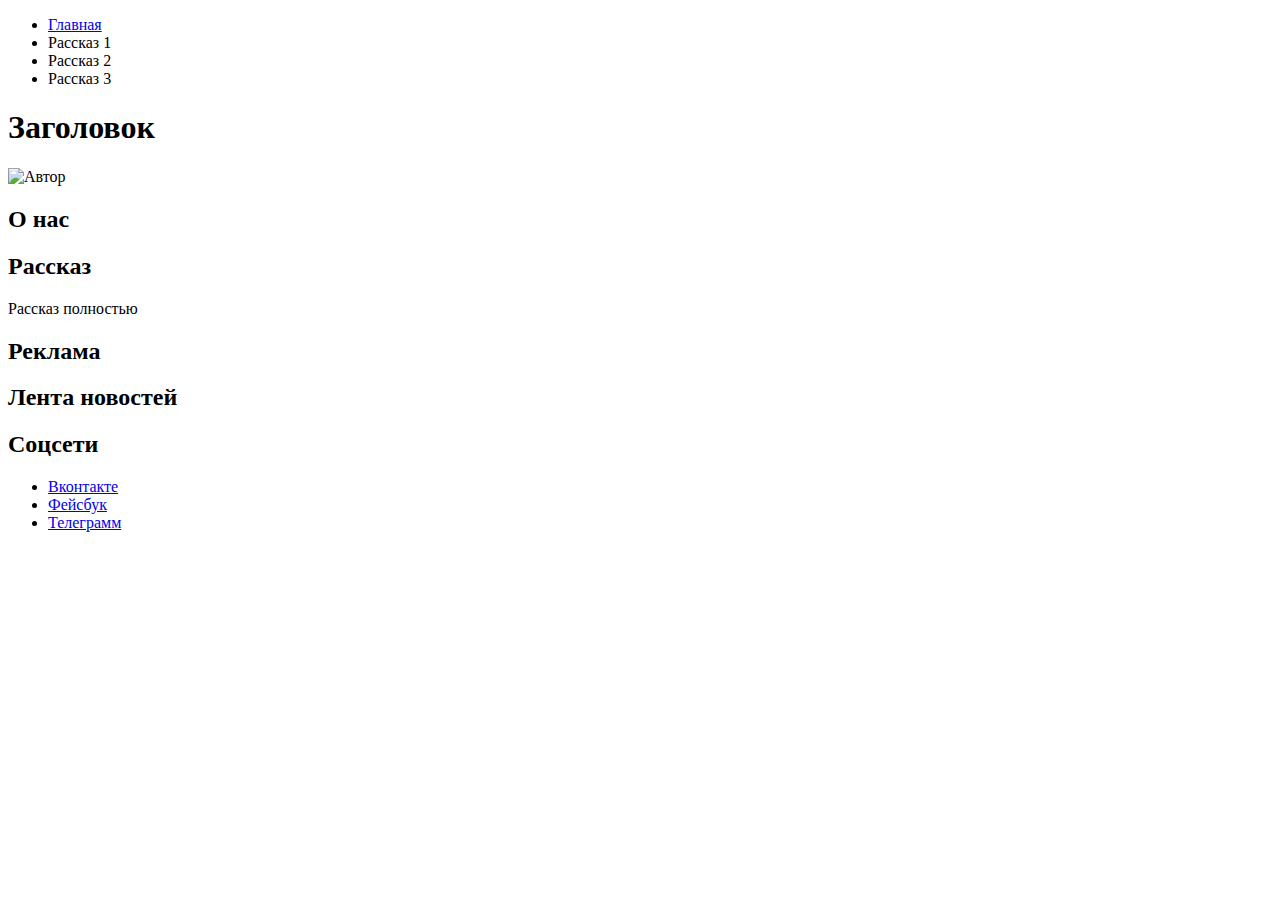
==== blank.html @ 8b2be804 "Создаю пустую страницу рассказа" ====
<!DOCTYPE html>
<html lang="ru">
  <head>
    <meta charset="utf-8">
    <!--
    <link rel="icon" href="favicon.ico">
    <link rel="icon" href="img/favicons/32.svg" type="image/svg+xml">
    <link rel="apple-touch-icon" href="img/favicons/180.png">
    -->
    <link rel="manifest" href="manifest.webmanifest">
    <title>hobbi-t</title>

  </head>
  <body>

    <header>
      <nav>
        <ul>
          <li><a href="blank.html">Главная</a></li>
          <li><a>Рассказ 1</a></li>
          <li><a>Рассказ 2</a></li>
          <li><a>Рассказ 3</a></li>
        </ul>
      </nav>
    </header>
    <main>
      <h1>Заголовок</h1>
      <img src="" width="100" height="100" alt="Автор">
      <section>
        <h2>О нас</h2>

      </section>
      <section>
        <h2>Рассказ</h2>
        <p>Рассказ полностью</p>
      </section>
      <section>
        <h2>Реклама</h2>
      </section>
      <aside>
        <h2>Лента новостей</h2>
      </aside>

    </main>
    <footer>
      <section>
        <h2>Соцсети</h2>
        <ul>
          <li>
            <a href="#">Вконтакте</a>
          </li>
          <li>
            <a href="#">Фейсбук</a>
          </li>
          <li>
            <a href="#">Телеграмм</a>
          </li>
        </ul>
      </section>
    </footer>
  </body>
</html>
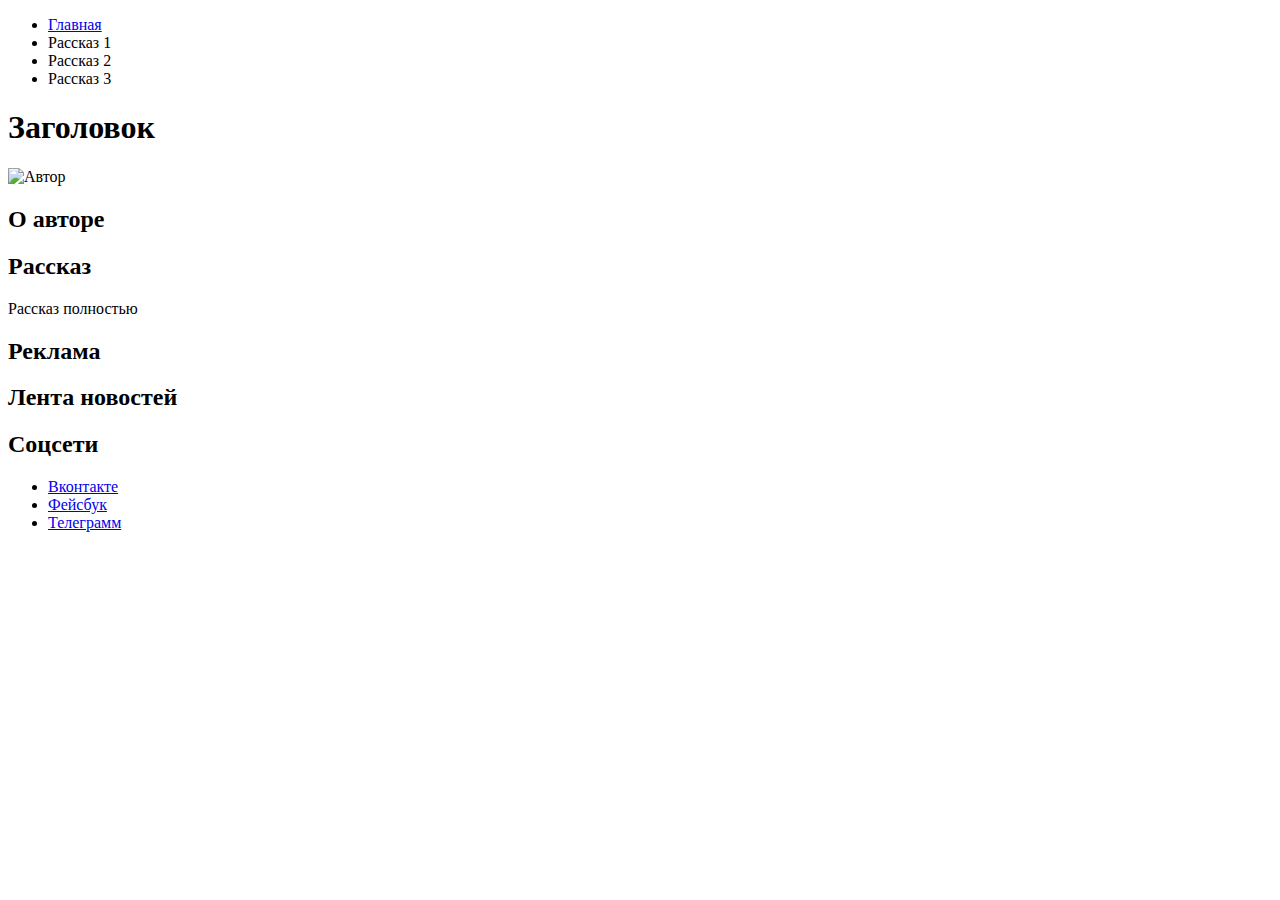
==== commit e4f8df64: "Правлю заголовок О авторе" ====
--- a/blank.html
+++ b/blank.html
@@ -27,7 +27,7 @@
       <h1>Заголовок</h1>
       <img src="" width="100" height="100" alt="Автор">
       <section>
-        <h2>О нас</h2>
+        <h2>О авторе</h2>
 
       </section>
       <section>
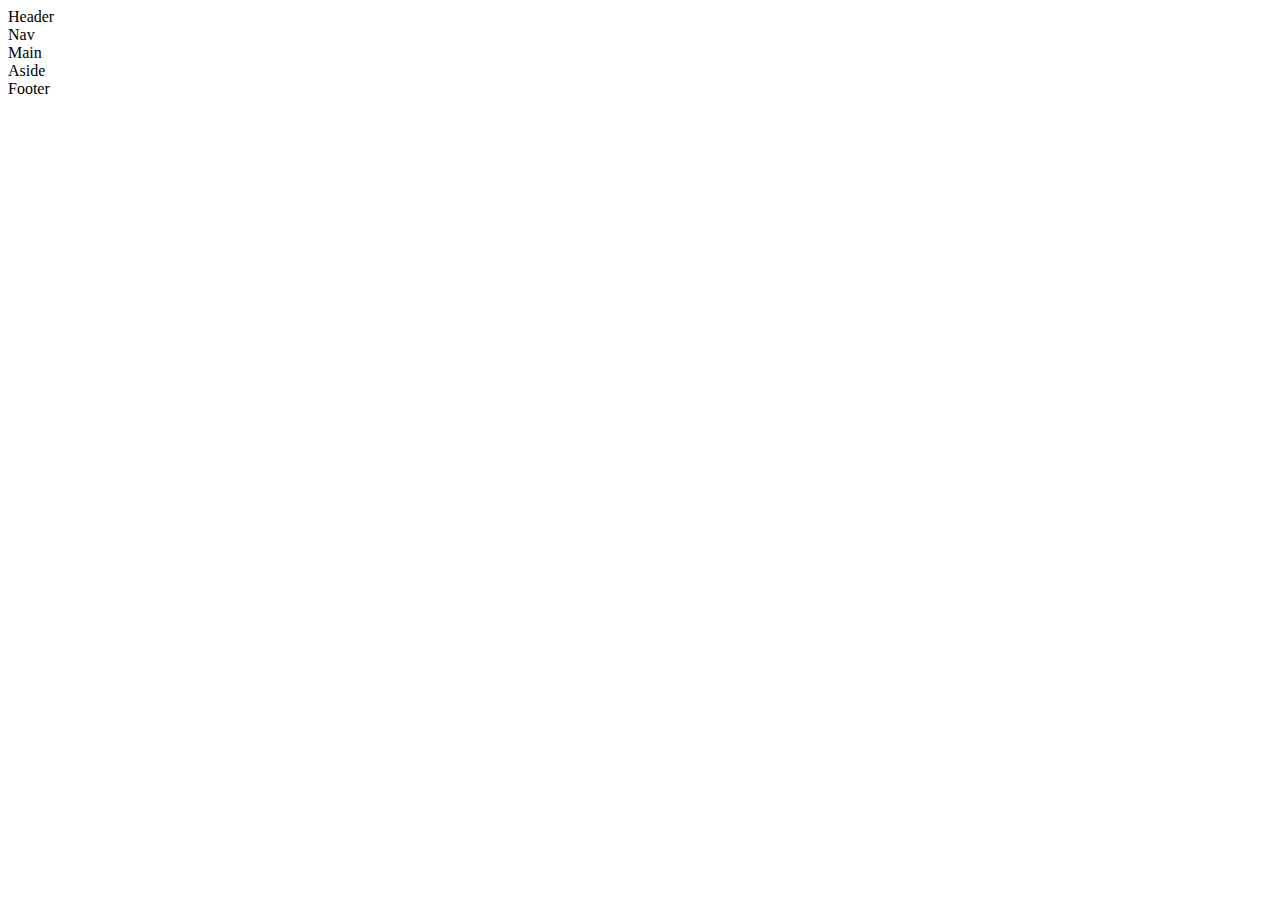
==== commit c6662c6d: "Все заново" ====
--- a/blank.html
+++ b/blank.html
@@ -8,55 +8,30 @@
     <link rel="apple-touch-icon" href="img/favicons/180.png">
     -->
     <link rel="manifest" href="manifest.webmanifest">
-    <title>hobbi-t</title>
+    <title>hobbi-fun</title>
 
   </head>
-  <body>
+  <body class="center">
 
-    <header>
-      <nav>
-        <ul>
-          <li><a href="blank.html">Главная</a></li>
-          <li><a>Рассказ 1</a></li>
-          <li><a>Рассказ 2</a></li>
-          <li><a>Рассказ 3</a></li>
-        </ul>
-      </nav>
+    <header class="header">
+      Header
     </header>
-    <main>
-      <h1>Заголовок</h1>
-      <img src="" width="100" height="100" alt="Автор">
-      <section>
-        <h2>О авторе</h2>
+    
+    <nav class="nav">
+      Nav
+    </nav>
+    
+    <main class="main">
+      Main
+    </main>
+    
+    <aside class="aside">
+        Aside
+    </aside>
 
-      </section>
-      <section>
-        <h2>Рассказ</h2>
-        <p>Рассказ полностью</p>
-      </section>
-      <section>
-        <h2>Реклама</h2>
-      </section>
-      <aside>
-        <h2>Лента новостей</h2>
-      </aside>
-
-    </main>
-    <footer>
-      <section>
-        <h2>Соцсети</h2>
-        <ul>
-          <li>
-            <a href="#">Вконтакте</a>
-          </li>
-          <li>
-            <a href="#">Фейсбук</a>
-          </li>
-          <li>
-            <a href="#">Телеграмм</a>
-          </li>
-        </ul>
-      </section>
+    <footer class="footer">
+      Footer
     </footer>
+    
   </body>
 </html>
